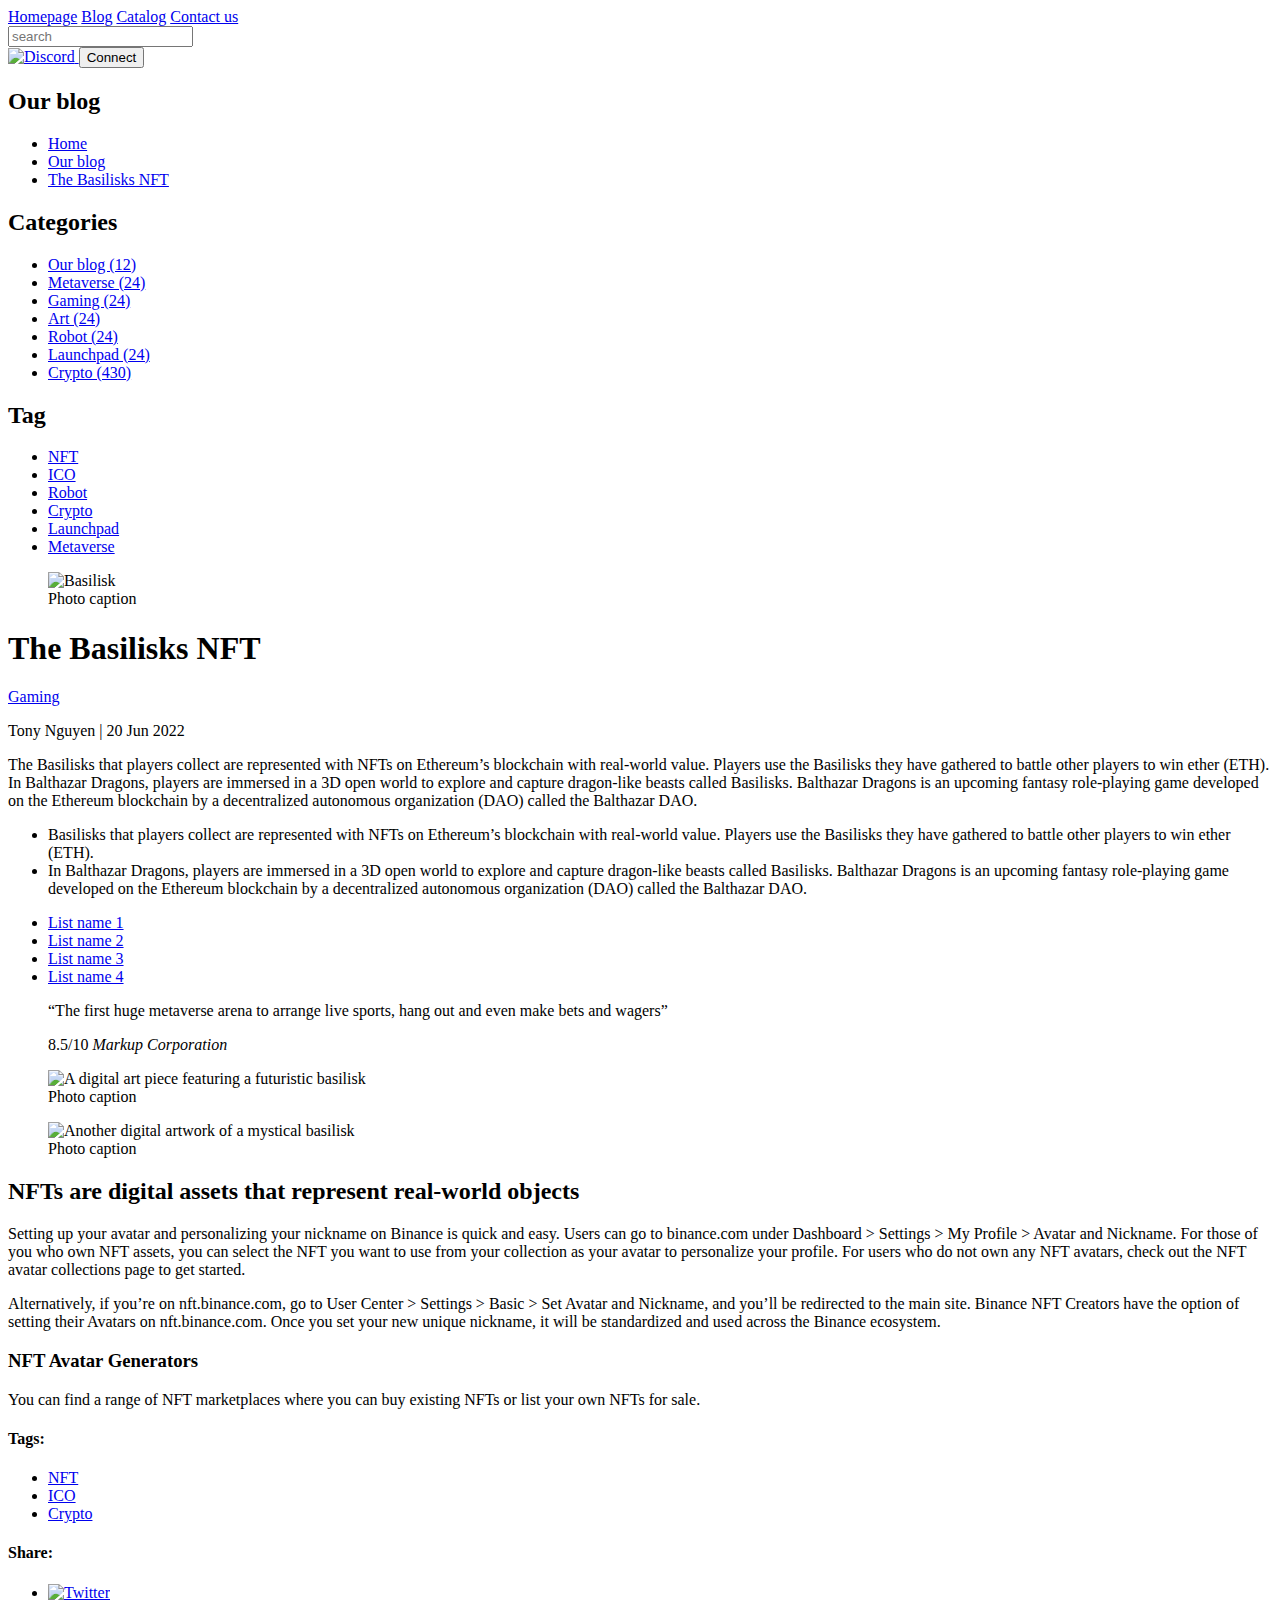
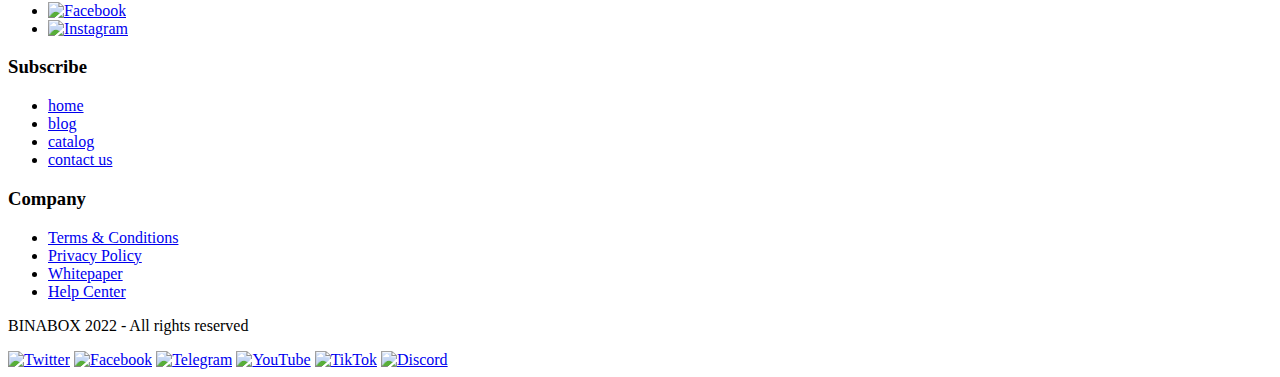
==== blog.html @ 120a9061 "Update blog.html" ====
<!DOCTYPE html>
<html lang="en">
  <head>
    <meta charset="UTF-8" />
    <meta name="viewport" content="width=device-width, initial-scale=1.0" />
    <title>BINABOX-BLOGPAGE</title>
    <link rel="stylesheet" href="styles.css" />
  </head>
  <body>
    <header class="header">
      <nav class="header-navigation">
        <a class="header-navigation__link" href="index.html">Homepage</a>
        <a class="header-navigation__link" href="blog.html">Blog</a>
        <a class="header-navigation__link" href="catalog.html">Catalog</a>
        <a class="header-navigation__link" href="contacts.html">Contact us</a>
        <div class="header-navigation__searchbar">
          <form action="/search" method="GET">
            <input type="text" placeholder="search" />
          </form>
        </div>
        <div>
          <a class="header-navigation__link" href="https://discord.com">
            <img src="discord.png" alt="Discord" />
          </a>
          <button class="button button--primary header__button">Connect</button>
        </div>
      </nav>
    </header>
    <main>
      <h2>Our blog</h2>
      <section>
        <ul>
          <li><a href="#">Home</a></li>
          <li><a href="#">Our blog</a></li>
          <li><a href="#">The Basilisks NFT</a></li>
        </ul>
      </section>
      <aside>
        <section>
          <h2>Categories</h2>
          <ul class="blog-navigation__list">
            <li class="blog-navigation__list-item">
              <a href="#">Our blog (12)</a>
            </li>
            <li class="blog-navigation__list-item">
              <a href="#">Metaverse (24)</a>
            </li>
            <li class="blog-navigation__list-item">
              <a href="#">Gaming (24)</a>
            </li>
            <li class="blog-navigation__list-item">
              <a href="#">Art (24)</a>
            </li>
            <li class="blog-navigation__list-item">
              <a href="#">Robot (24)</a>
            </li>
            <li class="blog-navigation__list-item">
              <a href="#">Launchpad (24)</a>
            </li>
            <li class="blog-navigation__list-item">
              <a href="#">Crypto (430)</a>
            </li>
          </ul>
        </section>

        <section>
          <h2>Tag</h2>
          <ul class="blog-navigation">
            <li><a class="blog-navigation__link" href="#">NFT</a></li>
            <li><a class="blog-navigation__link" href="#">ICO</a></li>
            <li><a class="blog-navigation__link" href="#">Robot</a></li>
            <li><a class="blog-navigation__link" href="#">Crypto</a></li>
            <li><a class="blog-navigation__link" href="#">Launchpad</a></li>
            <li><a class="blog-navigation__link" href="#">Metaverse</a></li>
          </ul>
        </section>
      </aside>
      <article>
        <figure>
          <img src="image.png" alt="Basilisk" />
          <figcaption>Photo caption</figcaption>
        </figure>
        <h1>The Basilisks NFT</h1>
        <span class="blog-category"><a href="#">Gaming</a></span>
        <p>
          <span class="author">Tony Nguyen</span> |
          <time datetime="2022-06-20">20 Jun 2022</time>
        </p>
        <p>
          The Basilisks that players collect are represented with NFTs on
          Ethereum’s blockchain with real-world value. Players use the Basilisks
          they have gathered to battle other players to win ether (ETH). In
          Balthazar Dragons, players are immersed in a 3D open world to explore
          and capture dragon-like beasts called Basilisks. Balthazar Dragons is
          an upcoming fantasy role-playing game developed on the Ethereum
          blockchain by a decentralized autonomous organization (DAO) called the
          Balthazar DAO.
        </p>
        <ul>
          <li>
            Basilisks that players collect are represented with NFTs on
            Ethereum’s blockchain with real-world value. Players use the
            Basilisks they have gathered to battle other players to win ether
            (ETH).
          </li>
          <li>
            In Balthazar Dragons, players are immersed in a 3D open world to
            explore and capture dragon-like beasts called Basilisks. Balthazar
            Dragons is an upcoming fantasy role-playing game developed on the
            Ethereum blockchain by a decentralized autonomous organization (DAO)
            called the Balthazar DAO.
          </li>
        </ul>
        <ul>
          <li><a href="#">List name 1</a></li>
          <li><a href="#">List name 2</a></li>
          <li><a href="#">List name 3</a></li>
          <li><a href="#">List name 4</a></li>
        </ul>
        <section class="highlight">
          <blockquote>
            <p>
              “The first huge metaverse arena to arrange live sports, hang out
              and even make bets and wagers”
            </p>
            <footer>8.5/10 <cite>Markup Corporation</cite></footer>
          </blockquote>
        </section>

        <section class="images">
          <figure>
            <img
              src="image1.png"
              alt="A digital art piece featuring a futuristic basilisk"
            />
            <figcaption>Photo caption</figcaption>
          </figure>
          <figure>
            <img
              src="image2.png"
              alt="Another digital artwork of a mystical basilisk"
            />
            <figcaption>Photo caption</figcaption>
          </figure>
        </section>
      </article>

      <article>
        <h2>NFTs are digital assets that represent real-world objects</h2>
        <p>
          Setting up your avatar and personalizing your nickname on Binance is
          quick and easy. Users can go to binance.com under Dashboard > Settings
          > My Profile > Avatar and Nickname. For those of you who own NFT
          assets, you can select the NFT you want to use from your collection as
          your avatar to personalize your profile. For users who do not own any
          NFT avatars, check out the NFT avatar collections page to get started.
        </p>
        <p>
          Alternatively, if you’re on nft.binance.com, go to User Center >
          Settings > Basic > Set Avatar and Nickname, and you’ll be redirected
          to the main site. Binance NFT Creators have the option of setting
          their Avatars on nft.binance.com. Once you set your new unique
          nickname, it will be standardized and used across the Binance
          ecosystem.
        </p>
      </article>

      <section class="nft-avatar-generators">
        <h3>NFT Avatar Generators</h3>
        <p>
          You can find a range of NFT marketplaces where you can buy existing
          NFTs or list your own NFTs for sale.
        </p>
      </section>
      <section class="tags">
        <h4>Tags:</h4>
        <ul>
          <li><a href="#">NFT</a></li>
          <li><a href="#">ICO</a></li>
          <li><a href="#">Crypto</a></li>
        </ul>
      </section>
      <section class="social-share">
        <h4>Share:</h4>
        <ul>
          <li>
            <a href="#"><img src="twitter-icon.png" alt="Twitter" /></a>
          </li>
          <li>
            <a href="#"><img src="facebook-icon.png" alt="Facebook" /></a>
          </li>
          <li>
            <a href="#"><img src="instagram-icon.png" alt="Instagram" /></a>
          </li>
        </ul>
      </section>
    </main>
    <footer>
      <h3>Subscribe</h3>
      <ul>
        <li><a href="index.html">home</a></li>
        <li><a href="blog.html">blog</a></li>
        <li><a href="catalog.html">catalog</a></li>
        <li><a href="contacts.html">contact us</a></li>
      </ul>
      <h3>Company</h3>
      <ul>
        <li><a href="terms.html">Terms & Conditions</a></li>
        <li><a href="privacy.html">Privacy Policy</a></li>
        <li><a href="whitepaper.html">Whitepaper</a></li>
        <li><a href="help.html">Help Center</a></li>
      </ul>
      <p>BINABOX 2022 - All rights reserved</p>
      <div class="social-icons">
        <a href="https://x.com/?lang=en"
          ><img src="twitter.png" alt="Twitter"
        /></a>
        <a href="https://www.facebook.com/"
          ><img src="facebook.png" alt="Facebook"
        /></a>
        <a href="https://web.telegram.org/a/"
          ><img src="telegram.png" alt="Telegram"
        /></a>
        <a href="https://www.youtube.com/"
          ><img src="youtube.png" alt="YouTube"
        /></a>
        <a href="https://www.tiktok.com/"
          ><img src="tiktok.png" alt="TikTok"
        /></a>
        <a href="https://discord.com"
          ><img src="discord.png" alt="Discord"
        /></a>
      </div>
    </footer>
  </body>
</html>
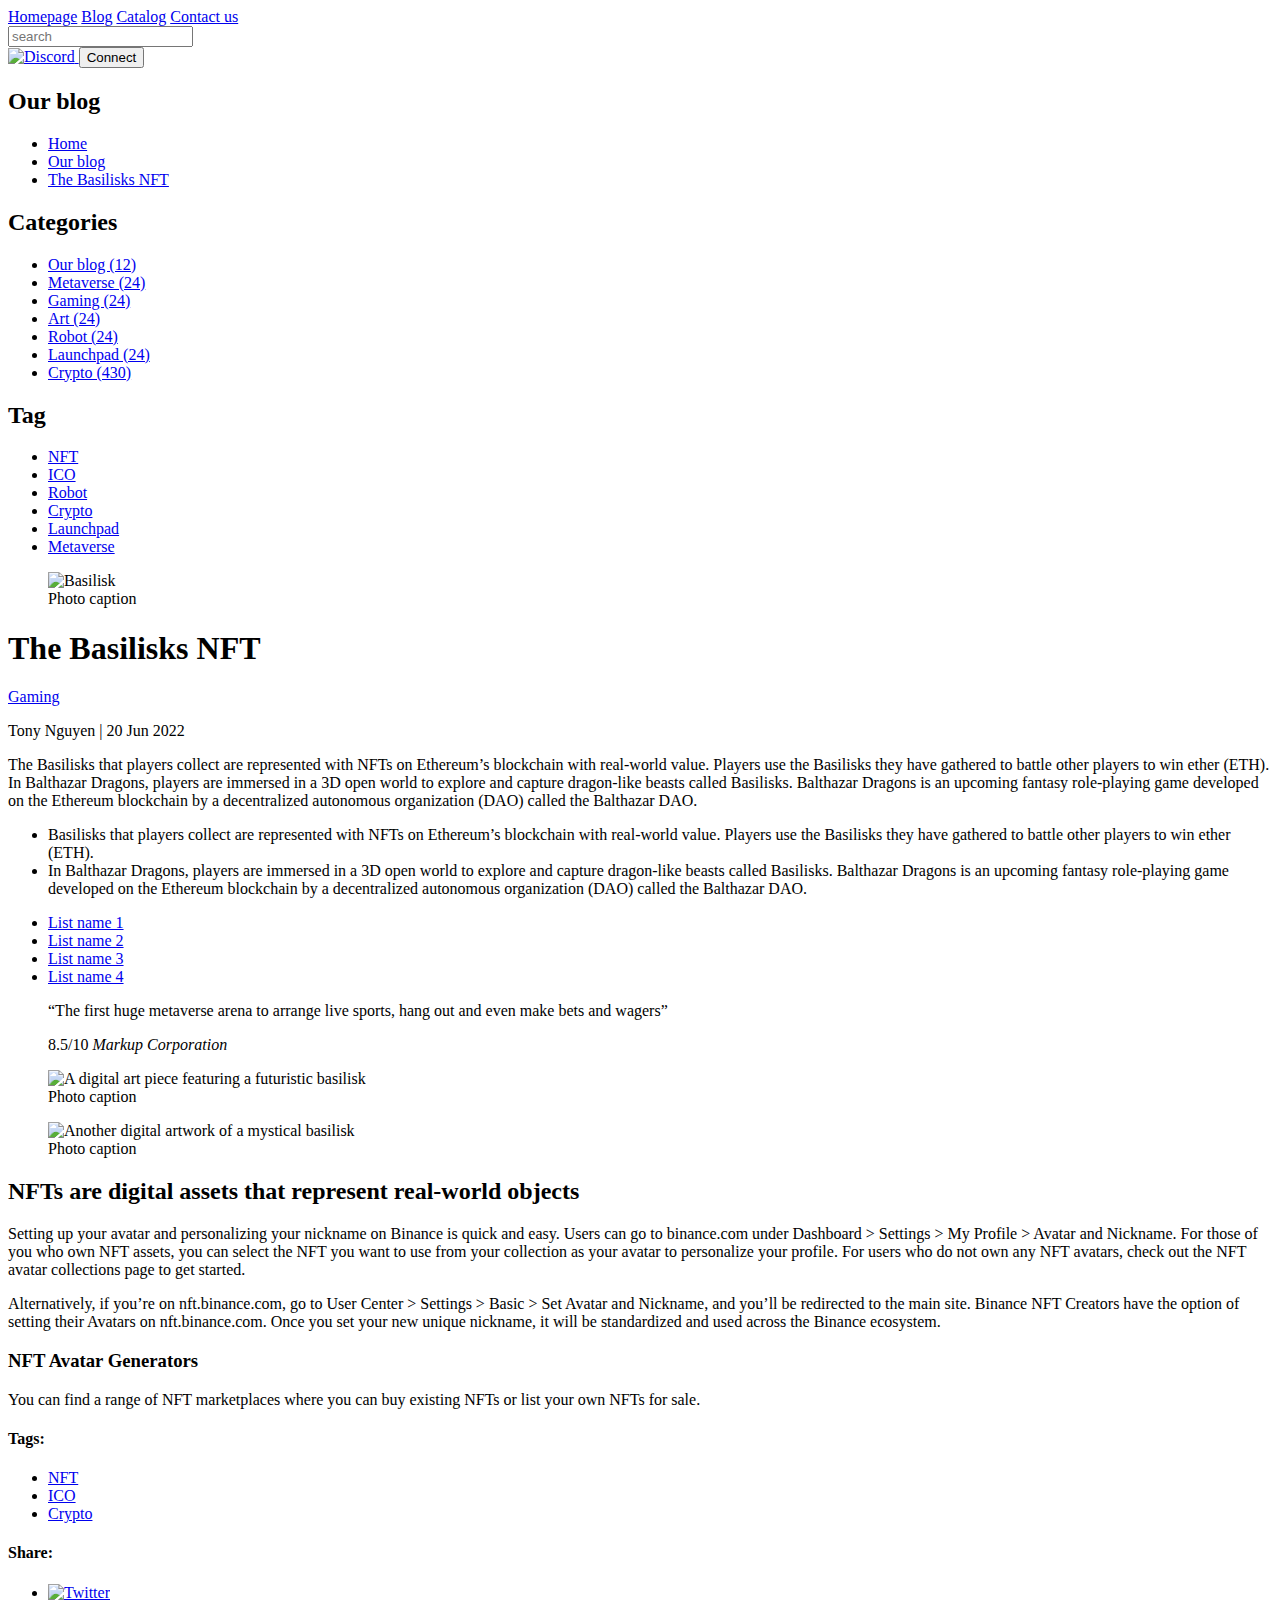
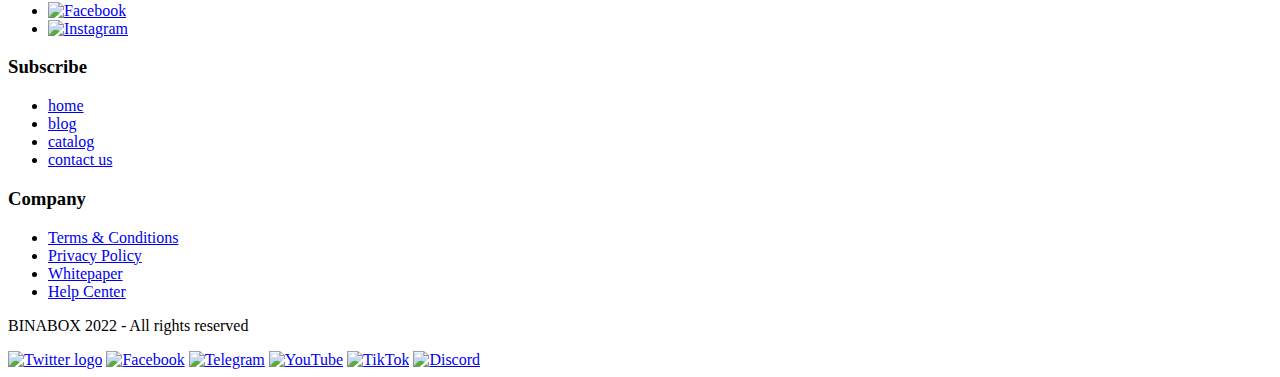
==== commit 1f1d07ee: "updated alt text" ====
--- a/blog.html
+++ b/blog.html
@@ -1,236 +1,271 @@
-<!DOCTYPE html>
-<html lang="en">
-  <head>
-    <meta charset="UTF-8" />
-    <meta name="viewport" content="width=device-width, initial-scale=1.0" />
-    <title>BINABOX-BLOGPAGE</title>
-    <link rel="stylesheet" href="styles.css" />
-  </head>
-  <body>
-    <header class="header">
-      <nav class="header-navigation">
-        <a class="header-navigation__link" href="index.html">Homepage</a>
-        <a class="header-navigation__link" href="blog.html">Blog</a>
-        <a class="header-navigation__link" href="catalog.html">Catalog</a>
-        <a class="header-navigation__link" href="contacts.html">Contact us</a>
-        <div class="header-navigation__searchbar">
-          <form action="/search" method="GET">
-            <input type="text" placeholder="search" />
-          </form>
-        </div>
-        <div>
-          <a class="header-navigation__link" href="https://discord.com">
-            <img src="discord.png" alt="Discord" />
-          </a>
-          <button class="button button--primary header__button">Connect</button>
-        </div>
-      </nav>
-    </header>
-    <main>
-      <h2>Our blog</h2>
-      <section>
-        <ul>
-          <li><a href="#">Home</a></li>
-          <li><a href="#">Our blog</a></li>
-          <li><a href="#">The Basilisks NFT</a></li>
-        </ul>
-      </section>
-      <aside>
-        <section>
-          <h2>Categories</h2>
-          <ul class="blog-navigation__list">
-            <li class="blog-navigation__list-item">
-              <a href="#">Our blog (12)</a>
-            </li>
-            <li class="blog-navigation__list-item">
-              <a href="#">Metaverse (24)</a>
-            </li>
-            <li class="blog-navigation__list-item">
-              <a href="#">Gaming (24)</a>
-            </li>
-            <li class="blog-navigation__list-item">
-              <a href="#">Art (24)</a>
-            </li>
-            <li class="blog-navigation__list-item">
-              <a href="#">Robot (24)</a>
-            </li>
-            <li class="blog-navigation__list-item">
-              <a href="#">Launchpad (24)</a>
-            </li>
-            <li class="blog-navigation__list-item">
-              <a href="#">Crypto (430)</a>
-            </li>
-          </ul>
-        </section>
-
-        <section>
-          <h2>Tag</h2>
-          <ul class="blog-navigation">
-            <li><a class="blog-navigation__link" href="#">NFT</a></li>
-            <li><a class="blog-navigation__link" href="#">ICO</a></li>
-            <li><a class="blog-navigation__link" href="#">Robot</a></li>
-            <li><a class="blog-navigation__link" href="#">Crypto</a></li>
-            <li><a class="blog-navigation__link" href="#">Launchpad</a></li>
-            <li><a class="blog-navigation__link" href="#">Metaverse</a></li>
-          </ul>
-        </section>
-      </aside>
-      <article>
-        <figure>
-          <img src="image.png" alt="Basilisk" />
-          <figcaption>Photo caption</figcaption>
-        </figure>
-        <h1>The Basilisks NFT</h1>
-        <span class="blog-category"><a href="#">Gaming</a></span>
-        <p>
-          <span class="author">Tony Nguyen</span> |
-          <time datetime="2022-06-20">20 Jun 2022</time>
-        </p>
-        <p>
-          The Basilisks that players collect are represented with NFTs on
-          Ethereum’s blockchain with real-world value. Players use the Basilisks
-          they have gathered to battle other players to win ether (ETH). In
-          Balthazar Dragons, players are immersed in a 3D open world to explore
-          and capture dragon-like beasts called Basilisks. Balthazar Dragons is
-          an upcoming fantasy role-playing game developed on the Ethereum
-          blockchain by a decentralized autonomous organization (DAO) called the
-          Balthazar DAO.
-        </p>
-        <ul>
-          <li>
-            Basilisks that players collect are represented with NFTs on
-            Ethereum’s blockchain with real-world value. Players use the
-            Basilisks they have gathered to battle other players to win ether
-            (ETH).
-          </li>
-          <li>
-            In Balthazar Dragons, players are immersed in a 3D open world to
-            explore and capture dragon-like beasts called Basilisks. Balthazar
-            Dragons is an upcoming fantasy role-playing game developed on the
-            Ethereum blockchain by a decentralized autonomous organization (DAO)
-            called the Balthazar DAO.
-          </li>
-        </ul>
-        <ul>
-          <li><a href="#">List name 1</a></li>
-          <li><a href="#">List name 2</a></li>
-          <li><a href="#">List name 3</a></li>
-          <li><a href="#">List name 4</a></li>
-        </ul>
-        <section class="highlight">
-          <blockquote>
-            <p>
-              “The first huge metaverse arena to arrange live sports, hang out
-              and even make bets and wagers”
-            </p>
-            <footer>8.5/10 <cite>Markup Corporation</cite></footer>
-          </blockquote>
-        </section>
-
-        <section class="images">
-          <figure>
-            <img
-              src="image1.png"
-              alt="A digital art piece featuring a futuristic basilisk"
-            />
-            <figcaption>Photo caption</figcaption>
-          </figure>
-          <figure>
-            <img
-              src="image2.png"
-              alt="Another digital artwork of a mystical basilisk"
-            />
-            <figcaption>Photo caption</figcaption>
-          </figure>
-        </section>
-      </article>
-
-      <article>
-        <h2>NFTs are digital assets that represent real-world objects</h2>
-        <p>
-          Setting up your avatar and personalizing your nickname on Binance is
-          quick and easy. Users can go to binance.com under Dashboard > Settings
-          > My Profile > Avatar and Nickname. For those of you who own NFT
-          assets, you can select the NFT you want to use from your collection as
-          your avatar to personalize your profile. For users who do not own any
-          NFT avatars, check out the NFT avatar collections page to get started.
-        </p>
-        <p>
-          Alternatively, if you’re on nft.binance.com, go to User Center >
-          Settings > Basic > Set Avatar and Nickname, and you’ll be redirected
-          to the main site. Binance NFT Creators have the option of setting
-          their Avatars on nft.binance.com. Once you set your new unique
-          nickname, it will be standardized and used across the Binance
-          ecosystem.
-        </p>
-      </article>
-
-      <section class="nft-avatar-generators">
-        <h3>NFT Avatar Generators</h3>
-        <p>
-          You can find a range of NFT marketplaces where you can buy existing
-          NFTs or list your own NFTs for sale.
-        </p>
-      </section>
-      <section class="tags">
-        <h4>Tags:</h4>
-        <ul>
-          <li><a href="#">NFT</a></li>
-          <li><a href="#">ICO</a></li>
-          <li><a href="#">Crypto</a></li>
-        </ul>
-      </section>
-      <section class="social-share">
-        <h4>Share:</h4>
-        <ul>
-          <li>
-            <a href="#"><img src="twitter-icon.png" alt="Twitter" /></a>
-          </li>
-          <li>
-            <a href="#"><img src="facebook-icon.png" alt="Facebook" /></a>
-          </li>
-          <li>
-            <a href="#"><img src="instagram-icon.png" alt="Instagram" /></a>
-          </li>
-        </ul>
-      </section>
-    </main>
-    <footer>
-      <h3>Subscribe</h3>
-      <ul>
-        <li><a href="index.html">home</a></li>
-        <li><a href="blog.html">blog</a></li>
-        <li><a href="catalog.html">catalog</a></li>
-        <li><a href="contacts.html">contact us</a></li>
-      </ul>
-      <h3>Company</h3>
-      <ul>
-        <li><a href="terms.html">Terms & Conditions</a></li>
-        <li><a href="privacy.html">Privacy Policy</a></li>
-        <li><a href="whitepaper.html">Whitepaper</a></li>
-        <li><a href="help.html">Help Center</a></li>
-      </ul>
-      <p>BINABOX 2022 - All rights reserved</p>
-      <div class="social-icons">
-        <a href="https://x.com/?lang=en"
-          ><img src="twitter.png" alt="Twitter"
-        /></a>
-        <a href="https://www.facebook.com/"
-          ><img src="facebook.png" alt="Facebook"
-        /></a>
-        <a href="https://web.telegram.org/a/"
-          ><img src="telegram.png" alt="Telegram"
-        /></a>
-        <a href="https://www.youtube.com/"
-          ><img src="youtube.png" alt="YouTube"
-        /></a>
-        <a href="https://www.tiktok.com/"
-          ><img src="tiktok.png" alt="TikTok"
-        /></a>
-        <a href="https://discord.com"
-          ><img src="discord.png" alt="Discord"
-        /></a>
-      </div>
-    </footer>
-  </body>
-</html>
+<!DOCTYPE html>
+<html lang="en">
+  <head>
+    <meta charset="UTF-8" />
+    <meta name="viewport" content="width=device-width, initial-scale=1.0" />
+    <title>BINABOX-BLOGPAGE</title>
+    <link rel="stylesheet" href="styles.css" />
+  </head>
+  <body>
+    <header class="header">
+      <nav class="header-navigation">
+        <a class="header-navigation__link" href="index.html">Homepage</a>
+        <a class="header-navigation__link" href="blog.html">Blog</a>
+        <a class="header-navigation__link" href="catalog.html">Catalog</a>
+        <a class="header-navigation__link" href="contacts.html">Contact us</a>
+        <div class="header-navigation__searchbar">
+          <form action="/search" method="GET">
+            <input type="text" placeholder="search" />
+          </form>
+        </div>
+        <div>
+          <a class="header-navigation__link" href="https://discord.com">
+            <img src="discord.png" alt="Discord" />
+          </a>
+          <button class="button button--primary header__button">Connect</button>
+        </div>
+      </nav>
+    </header>
+    <main class="main-blog">
+      <h2>Our blog</h2>
+      <section>
+        <ul class="blog-navigation__list">
+          <li><a class="blog-navigation__list-details" href="#">Home</a></li>
+          <li>
+            <a class="blog-navigation__list-details" href="#">Our blog</a>
+          </li>
+          <li>
+            <a class="blog-navigation__list-details" href="#"
+              >The Basilisks NFT</a
+            >
+          </li>
+        </ul>
+      </section>
+      <aside>
+        <section>
+          <h2>Categories</h2>
+          <ul class="blog-navigation__list">
+            <li class="blog-navigation__list-item">
+              <a href="#">Our blog (12)</a>
+            </li>
+            <li class="blog-navigation__list-item">
+              <a href="#">Metaverse (24)</a>
+            </li>
+            <li class="blog-navigation__list-item">
+              <a href="#">Gaming (24)</a>
+            </li>
+            <li class="blog-navigation__list-item">
+              <a href="#">Art (24)</a>
+            </li>
+            <li class="blog-navigation__list-item">
+              <a href="#">Robot (24)</a>
+            </li>
+            <li class="blog-navigation__list-item">
+              <a href="#">Launchpad (24)</a>
+            </li>
+            <li class="blog-navigation__list-item">
+              <a href="#">Crypto (430)</a>
+            </li>
+          </ul>
+        </section>
+
+        <section>
+          <h2>Tag</h2>
+          <ul class="blog-navigation">
+            <li><a class="blog-navigation__link" href="#">NFT</a></li>
+            <li><a class="blog-navigation__link" href="#">ICO</a></li>
+            <li><a class="blog-navigation__link" href="#">Robot</a></li>
+            <li><a class="blog-navigation__link" href="#">Crypto</a></li>
+            <li><a class="blog-navigation__link" href="#">Launchpad</a></li>
+            <li><a class="blog-navigation__link" href="#">Metaverse</a></li>
+          </ul>
+        </section>
+      </aside>
+      <article>
+        <figure>
+          <img src="image.png" alt="Basilisk" />
+          <figcaption>Photo caption</figcaption>
+        </figure>
+        <h1>The Basilisks NFT</h1>
+        <span class="blog-category"><a href="#">Gaming</a></span>
+        <p>
+          <span class="author">Tony Nguyen</span> |
+          <time datetime="2022-06-20">20 Jun 2022</time>
+        </p>
+        <p>
+          The Basilisks that players collect are represented with NFTs on
+          Ethereum’s blockchain with real-world value. Players use the Basilisks
+          they have gathered to battle other players to win ether (ETH). In
+          Balthazar Dragons, players are immersed in a 3D open world to explore
+          and capture dragon-like beasts called Basilisks. Balthazar Dragons is
+          an upcoming fantasy role-playing game developed on the Ethereum
+          blockchain by a decentralized autonomous organization (DAO) called the
+          Balthazar DAO.
+        </p>
+        <ul>
+          <li>
+            Basilisks that players collect are represented with NFTs on
+            Ethereum’s blockchain with real-world value. Players use the
+            Basilisks they have gathered to battle other players to win ether
+            (ETH).
+          </li>
+          <li>
+            In Balthazar Dragons, players are immersed in a 3D open world to
+            explore and capture dragon-like beasts called Basilisks. Balthazar
+            Dragons is an upcoming fantasy role-playing game developed on the
+            Ethereum blockchain by a decentralized autonomous organization (DAO)
+            called the Balthazar DAO.
+          </li>
+        </ul>
+        <ul>
+          <li><a href="#">List name 1</a></li>
+          <li><a href="#">List name 2</a></li>
+          <li><a href="#">List name 3</a></li>
+          <li><a href="#">List name 4</a></li>
+        </ul>
+        <section class="highlight">
+          <blockquote>
+            <p>
+              “The first huge metaverse arena to arrange live sports, hang out
+              and even make bets and wagers”
+            </p>
+            <footer>8.5/10 <cite>Markup Corporation</cite></footer>
+          </blockquote>
+        </section>
+
+        <section class="blog-images">
+          <figure>
+            <img
+              src="image1.png"
+              alt="A digital art piece featuring a futuristic basilisk"
+            />
+            <figcaption>Photo caption</figcaption>
+          </figure>
+          <figure>
+            <img
+              class="blog-images"
+              src="image2.png"
+              alt="Another digital artwork of a mystical basilisk"
+            />
+            <figcaption>Photo caption</figcaption>
+          </figure>
+        </section>
+      </article>
+
+      <article class="blog-description">
+        <h2 class="blog-description__highlighted">
+          NFTs are digital assets that represent real-world objects
+        </h2>
+        <p class="blog-description">
+          Setting up your avatar and personalizing your nickname on Binance is
+          quick and easy. Users can go to binance.com under Dashboard > Settings
+          > My Profile > Avatar and Nickname. For those of you who own NFT
+          assets, you can select the NFT you want to use from your collection as
+          your avatar to personalize your profile. For users who do not own any
+          NFT avatars, check out the NFT avatar collections page to get started.
+        </p>
+        <p class="blog-description">
+          Alternatively, if you’re on nft.binance.com, go to User Center >
+          Settings > Basic > Set Avatar and Nickname, and you’ll be redirected
+          to the main site. Binance NFT Creators have the option of setting
+          their Avatars on nft.binance.com. Once you set your new unique
+          nickname, it will be standardized and used across the Binance
+          ecosystem.
+        </p>
+      </article>
+
+      <section class="nft-avatar-generators">
+        <h3>NFT Avatar Generators</h3>
+        <p>
+          You can find a range of NFT marketplaces where you can buy existing
+          NFTs or list your own NFTs for sale.
+        </p>
+      </section>
+      <section class="tags">
+        <h4>Tags:</h4>
+        <ul>
+          <li><a class="tags-icons" href="#">NFT</a></li>
+          <li><a class="tags-icons" href="#">ICO</a></li>
+          <li><a class="tags-icons" href="#">Crypto</a></li>
+        </ul>
+      </section>
+      <section class="tags">
+        <h4>Share:</h4>
+        <ul>
+          <li>
+            <a class="tags-icons" href="#"
+              ><img src="twitter-icon.png" alt="Twitter"
+            /></a>
+          </li>
+          <li>
+            <a class="tags-icons" href="#"
+              ><img src="facebook-icon.png" alt="Facebook"
+            /></a>
+          </li>
+          <li>
+            <a class="tags-icons" href="#"
+              ><img src="instagram-icon.png" alt="Instagram"
+            /></a>
+          </li>
+        </ul>
+      </section>
+    </main>
+    <footer class="footer">
+      <h3>Subscribe</h3>
+      <ul class="footer-navigation">
+        <li><a class="footer-navigation__link" href="index.html">home</a></li>
+        <li><a class="footer-navigation__link" href="blog.html">blog</a></li>
+        <li>
+          <a class="footer-navigation__link" href="catalog.html">catalog</a>
+        </li>
+        <li>
+          <a class="footer-navigation__link" href="contacts.html">contact us</a>
+        </li>
+      </ul>
+      <h3>Company</h3>
+      <ul class="footer-navigation">
+        <li>
+          <a class="footer-navigation__link" href="terms.html"
+            >Terms & Conditions</a
+          >
+        </li>
+        <li>
+          <a class="footer-navigation__link" href="privacy.html"
+            >Privacy Policy</a
+          >
+        </li>
+        <li>
+          <a class="footer-navigation__link" href="whitepaper.html"
+            >Whitepaper</a
+          >
+        </li>
+        <li>
+          <a class="footer-navigation__link" href="help.html">Help Center</a>
+        </li>
+      </ul>
+      <p>BINABOX 2022 - All rights reserved</p>
+      <div class="footer-navigation">
+        <a class="footer-navigation__link" href="https://x.com/?lang=en"
+          ><img src="twitter.png" alt="Twitter logo"
+        /></a>
+        <a class="footer-navigation__link" href="https://www.facebook.com/"
+          ><img src="facebook.png" alt="Facebook"
+        /></a>
+        <a class="footer-navigation__link" href="https://web.telegram.org/a/"
+          ><img src="telegram.png" alt="Telegram"
+        /></a>
+        <a class="footer-navigation__link" href="https://www.youtube.com/"
+          ><img src="youtube.png" alt="YouTube"
+        /></a>
+        <a class="footer-navigation__link" href="https://www.tiktok.com/"
+          ><img src="tiktok.png" alt="TikTok"
+        /></a>
+        <a class="footer-navigation__link" href="https://discord.com"
+          ><img src="discord.png" alt="Discord"
+        /></a>
+      </div>
+    </footer>
+  </body>
+</html>
+
+
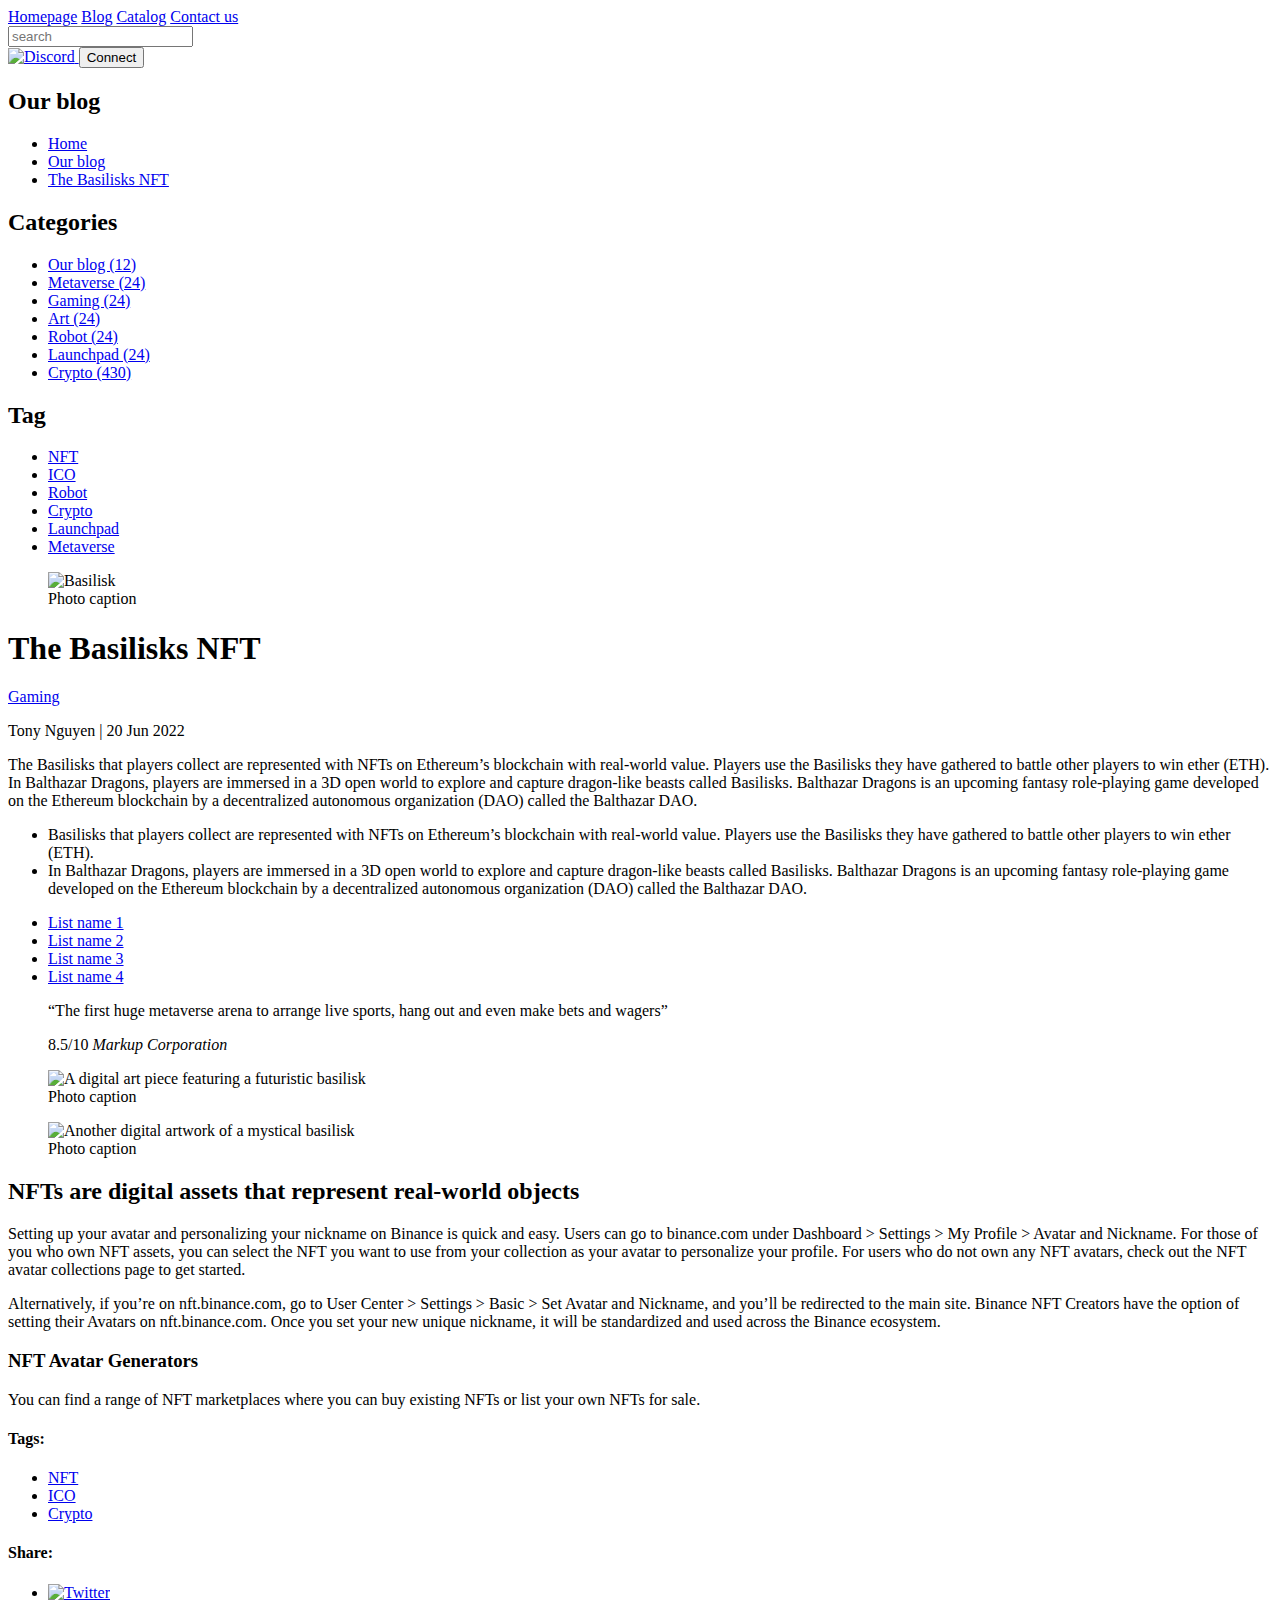
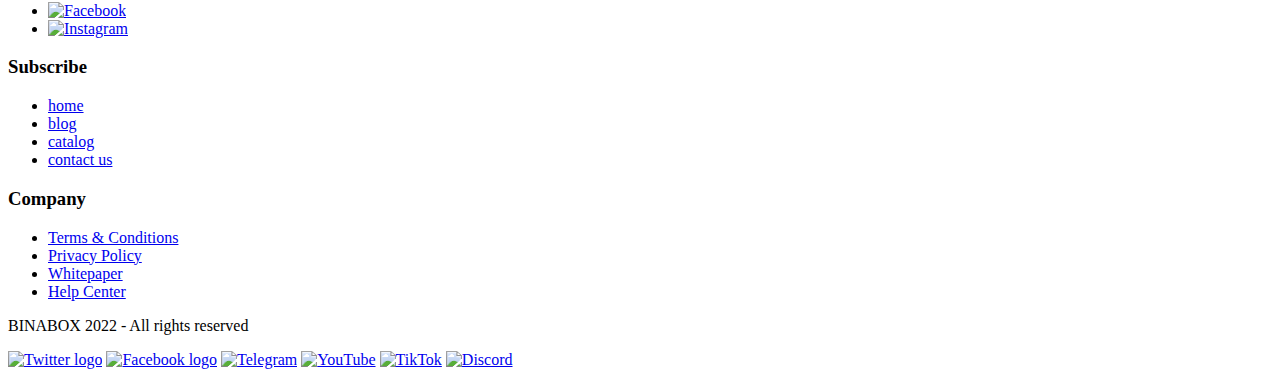
==== commit 80501f16: "added alt changes" ====
--- a/blog.html
+++ b/blog.html
@@ -249,7 +249,7 @@
           ><img src="twitter.png" alt="Twitter logo"
         /></a>
         <a class="footer-navigation__link" href="https://www.facebook.com/"
-          ><img src="facebook.png" alt="Facebook"
+          ><img src="facebook.png" alt="Facebook logo"
         /></a>
         <a class="footer-navigation__link" href="https://web.telegram.org/a/"
           ><img src="telegram.png" alt="Telegram"
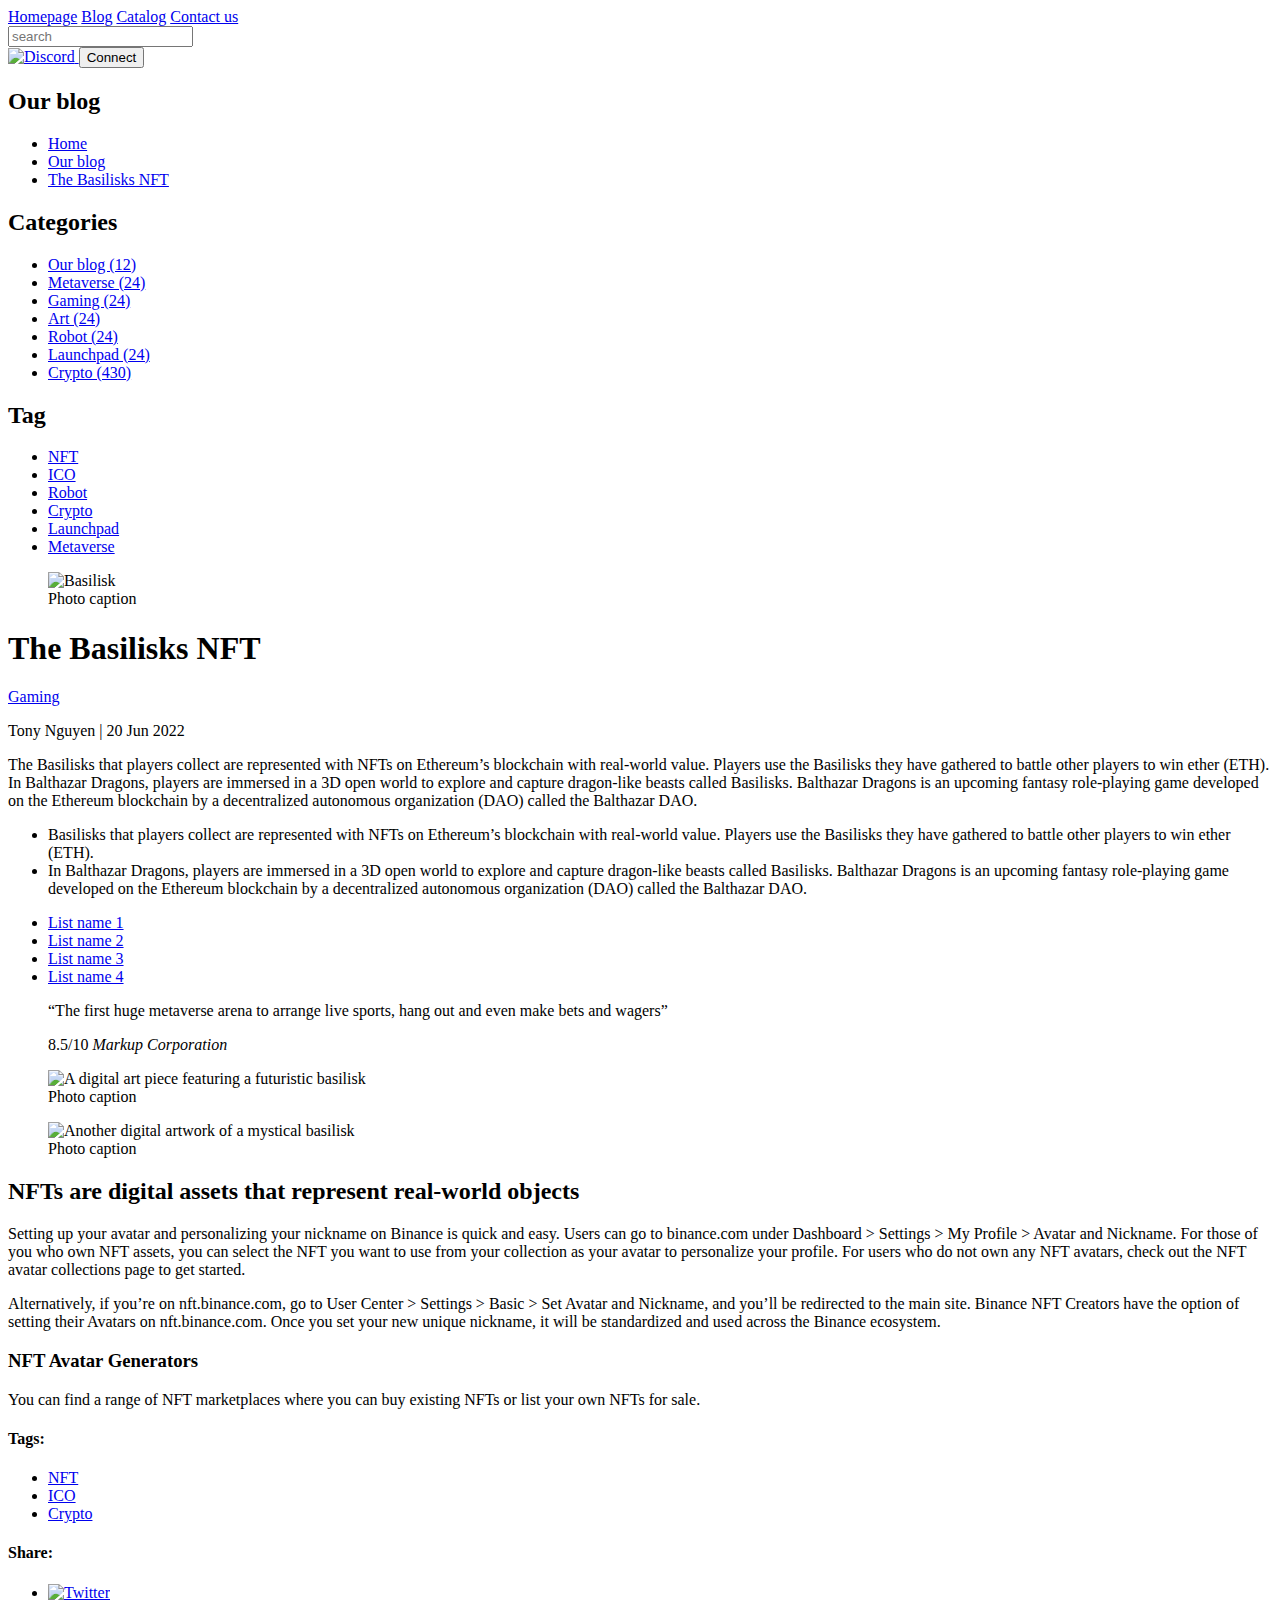
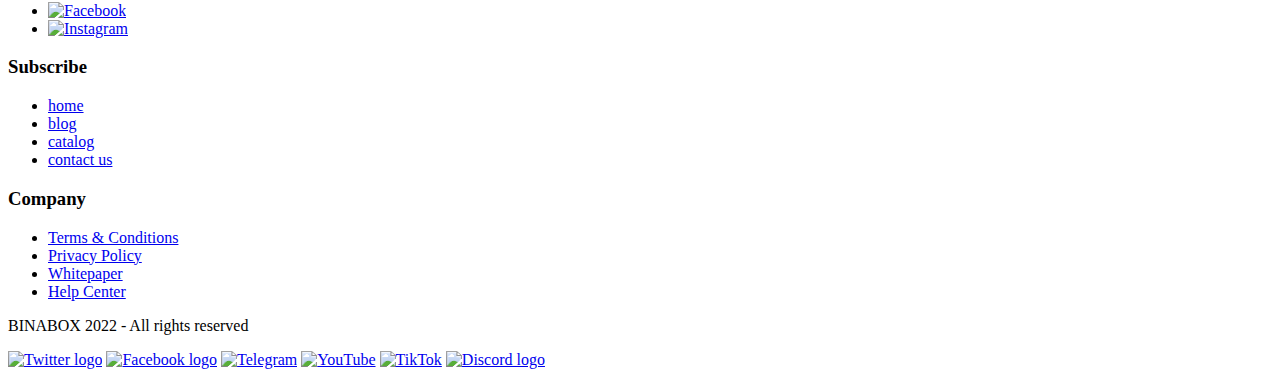
==== commit 441b3916: "changes to blog.html" ====
--- a/blog.html
+++ b/blog.html
@@ -261,7 +261,7 @@
           ><img src="tiktok.png" alt="TikTok"
         /></a>
         <a class="footer-navigation__link" href="https://discord.com"
-          ><img src="discord.png" alt="Discord"
+          ><img src="discord.png" alt="Discord logo"
         /></a>
       </div>
     </footer>
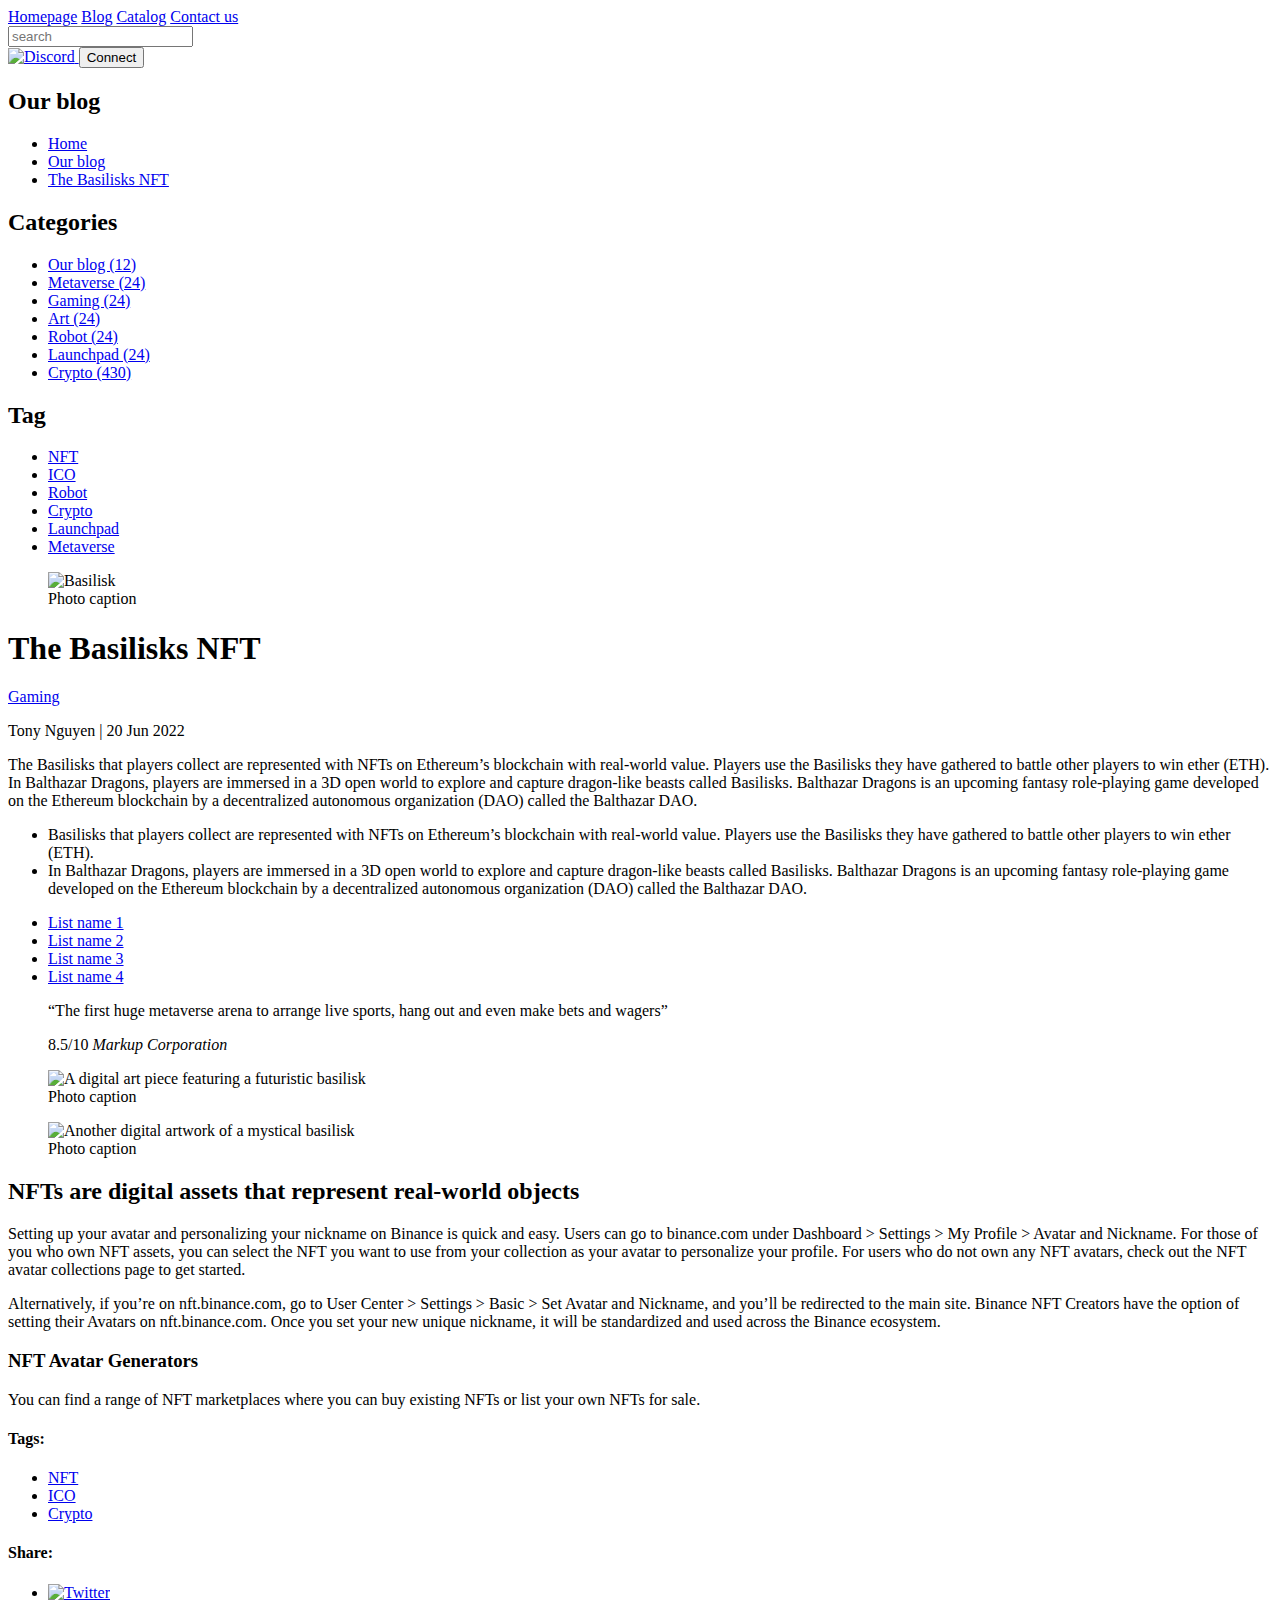
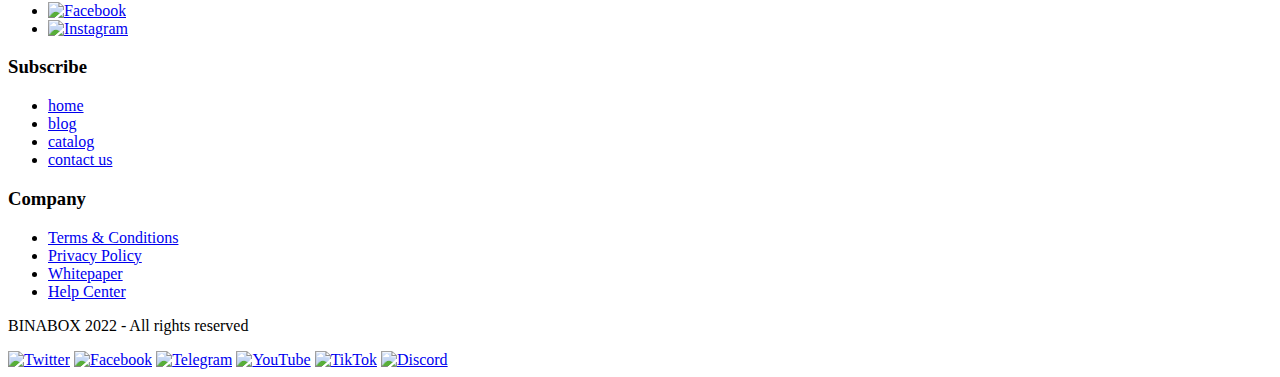
==== commit a946c451: "added BEM classes" ====
--- a/blog.html
+++ b/blog.html
@@ -86,7 +86,7 @@
           <img src="image.png" alt="Basilisk" />
           <figcaption>Photo caption</figcaption>
         </figure>
-        <h1>The Basilisks NFT</h1>
+        <h1 class="blog-tiltle">The Basilisks NFT</h1>
         <span class="blog-category"><a href="#">Gaming</a></span>
         <p>
           <span class="author">Tony Nguyen</span> |
@@ -118,10 +118,18 @@
           </li>
         </ul>
         <ul>
-          <li><a href="#">List name 1</a></li>
-          <li><a href="#">List name 2</a></li>
-          <li><a href="#">List name 3</a></li>
-          <li><a href="#">List name 4</a></li>
+          <li>
+            <a class="blog-navigation__list-list" href="#">List name 1</a>
+          </li>
+          <li>
+            <a class="blog-navigation__list-list" href="#">List name 2</a>
+          </li>
+          <li>
+            <a class="blog-navigation__list-list" href="#">List name 3</a>
+          </li>
+          <li>
+            <a class="blog-navigation__list-list" href="#">List name 4</a>
+          </li>
         </ul>
         <section class="highlight">
           <blockquote>
@@ -246,10 +254,10 @@
       <p>BINABOX 2022 - All rights reserved</p>
       <div class="footer-navigation">
         <a class="footer-navigation__link" href="https://x.com/?lang=en"
-          ><img src="twitter.png" alt="Twitter logo"
+          ><img src="twitter.png" alt="Twitter"
         /></a>
         <a class="footer-navigation__link" href="https://www.facebook.com/"
-          ><img src="facebook.png" alt="Facebook logo"
+          ><img src="facebook.png" alt="Facebook"
         /></a>
         <a class="footer-navigation__link" href="https://web.telegram.org/a/"
           ><img src="telegram.png" alt="Telegram"
@@ -261,11 +269,9 @@
           ><img src="tiktok.png" alt="TikTok"
         /></a>
         <a class="footer-navigation__link" href="https://discord.com"
-          ><img src="discord.png" alt="Discord logo"
+          ><img src="discord.png" alt="Discord"
         /></a>
       </div>
     </footer>
   </body>
 </html>
-
-
